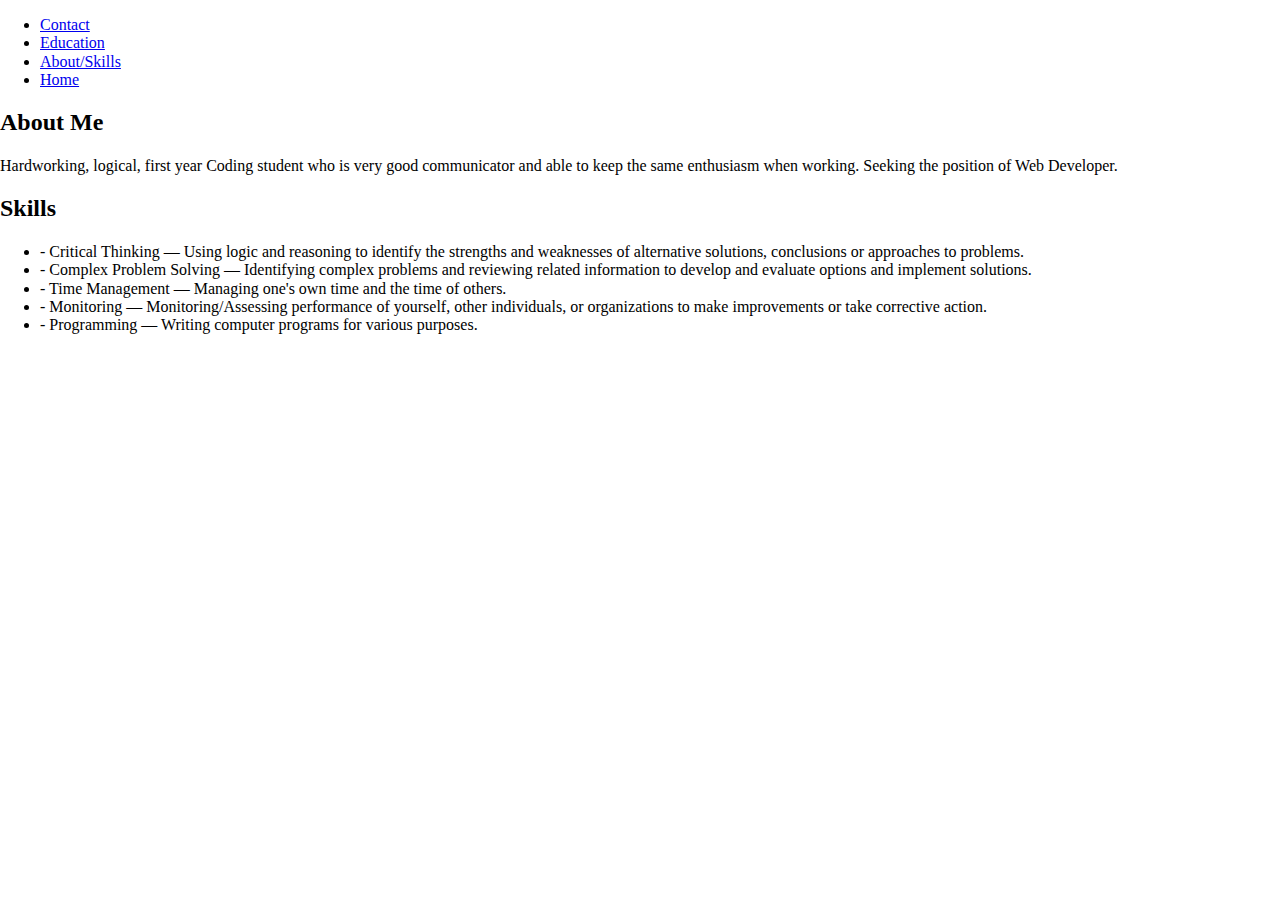
==== about.html @ baa86763 "Added and rearranged files" ====
<!DOCTYPE html>
<html class="no-js" lang="">

<head>
    <meta charset="utf-8">
    <meta http-equiv="x-ua-compatible" content="ie=edge">
    <title>Home</title>
    <meta name="description" content="">
    <meta name="viewport" content="width=device-width, initial-scale=1, shrink-to-fit=no">

    <link rel="manifest" href="site.webmanifest">
    <link rel="apple-touch-icon" href="icon.png">
    <!-- Place favicon.ico in the root directory -->
    <link rel="stylesheet" href="css/normalize.css" />
    <link rel="stylesheet" href="reset.css" />
    <link rel="stylesheet" href="css/about.css" />
    
</head>
    <body>
        <!--[if lt IE 7]>
            <p class="browsehappy">You are using an <strong>outdated</strong> browser. Please <a href="#">upgrade your browser</a> to improve your experience.</p>
        <![endif]-->

    <header>
        <nav id="horazonalNav">
            <ul>
                <li><a href="contact.html">Contact</a></li>
                <li><a href="edu.html">Education</a></li>
                <li><a href="about.html">About/Skills</a></li>
                <li><a href="index.html">Home</a></li>
            </ul>
        </nav>
    </header>

    <article>
        <h2 id="skills">About Me</h2>
        <p>Hardworking, logical, first year Coding student who is very good communicator and able to keep the same enthusiasm when working. Seeking the position of Web Developer.</p>
        <h2>Skills</h2>
        <p>
            <ul>
                <li>- Critical Thinking — Using logic and reasoning to identify the strengths and weaknesses of alternative solutions, conclusions or approaches to problems.</li>
                <li>- Complex Problem Solving — Identifying complex problems and reviewing related information to develop and evaluate options and implement solutions.</li>
                <li>- Time Management — Managing one's own time and the time of others.</li>
                <li>- Monitoring — Monitoring/Assessing performance of yourself, other individuals, or organizations to make improvements or take corrective action.</li>
                <li>- Programming — Writing computer programs for various purposes.</li>
            </ul>
        </p>
    </article>
        
        <script src="" async defer></script>
    </body>
</html>
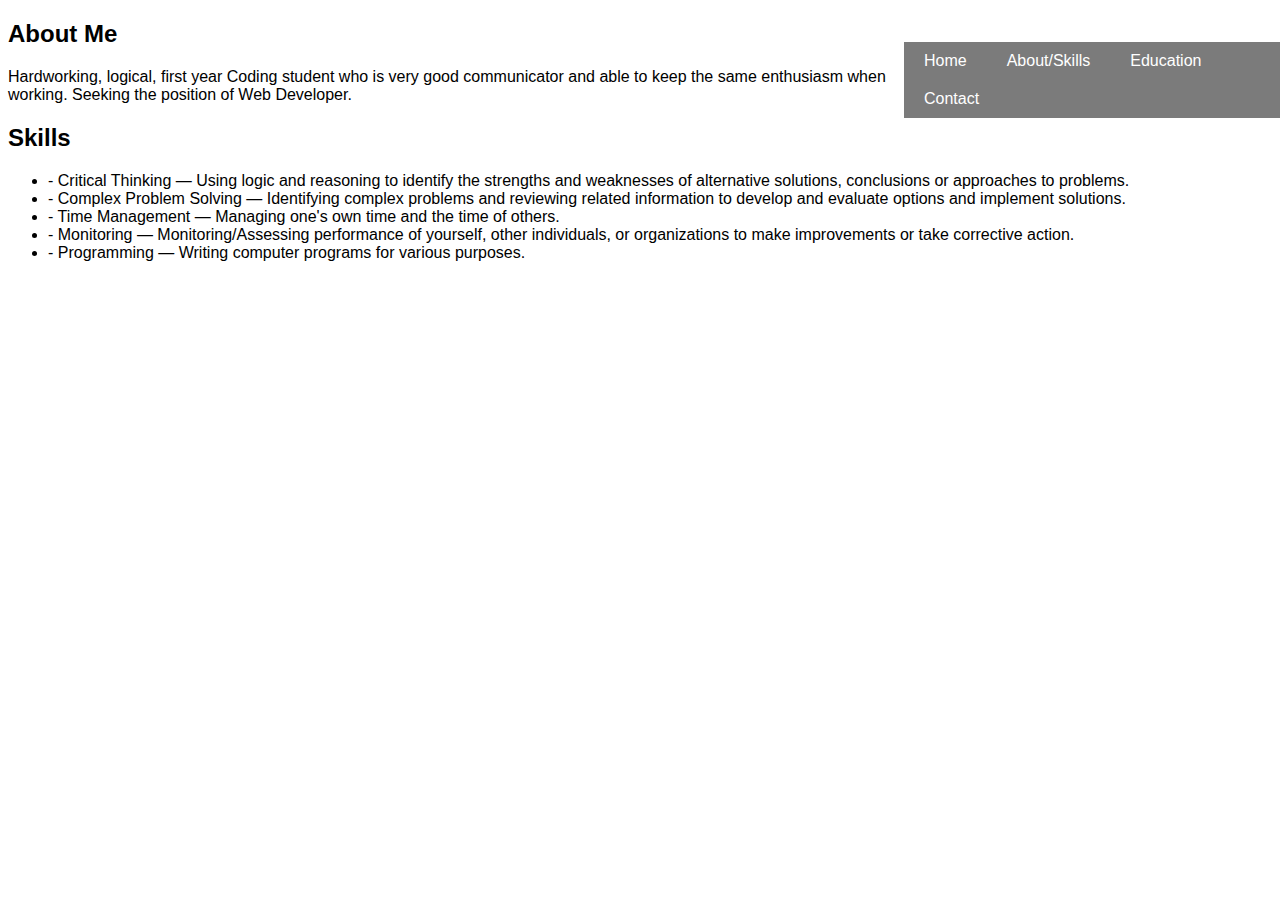
==== commit 156848f3: "Transferred nav structure and styles" ====
--- a/about.html
+++ b/about.html
@@ -22,12 +22,12 @@
         <![endif]-->
 
     <header>
-        <nav id="horazonalNav">
+        <nav class="horazonalNav">
             <ul>
+                <li><a href="index.html">Home</a></li>
+                <li><a href="about.html">About/Skills</a></li>
+                <li><a href="edu.html">Education</a></li>
                 <li><a href="contact.html">Contact</a></li>
-                <li><a href="edu.html">Education</a></li>
-                <li><a href="about.html">About/Skills</a></li>
-                <li><a href="index.html">Home</a></li>
             </ul>
         </nav>
     </header>
--- a/css/about.css
+++ b/css/about.css
@@ -0,0 +1,42 @@
+@charset "utf-8";
+
+/* Body */
+body {
+    font-family: 'Trebuchet MS', 'Lucida Sans Unicode', 'Lucida Grande', 'Lucida Sans', Arial, sans-serif;
+    width: 100%;
+}
+
+
+/* Nav */
+nav.horazonalNav {
+    float: right;
+    background: rgba(100, 100, 100, 0.85);
+    margin-top: 1.4em;
+    margin-bottom: 1.4em;
+    width: 30%;
+}
+
+nav.horazonalNav > ul {
+    height: 100%;
+    margin: 0;
+    padding: 0;
+}
+nav.horazonalNav > ul:after {
+    content: "";
+    display: table;
+    clear: both;
+}
+
+
+nav.horazonalNav ul > li  {
+    float: left;
+    padding: 10px 20px;
+    list-style-type: none;
+    text-align: center;
+    
+}
+
+nav.horazonalNav a  {
+    text-decoration: none;
+    color: white;
+}
